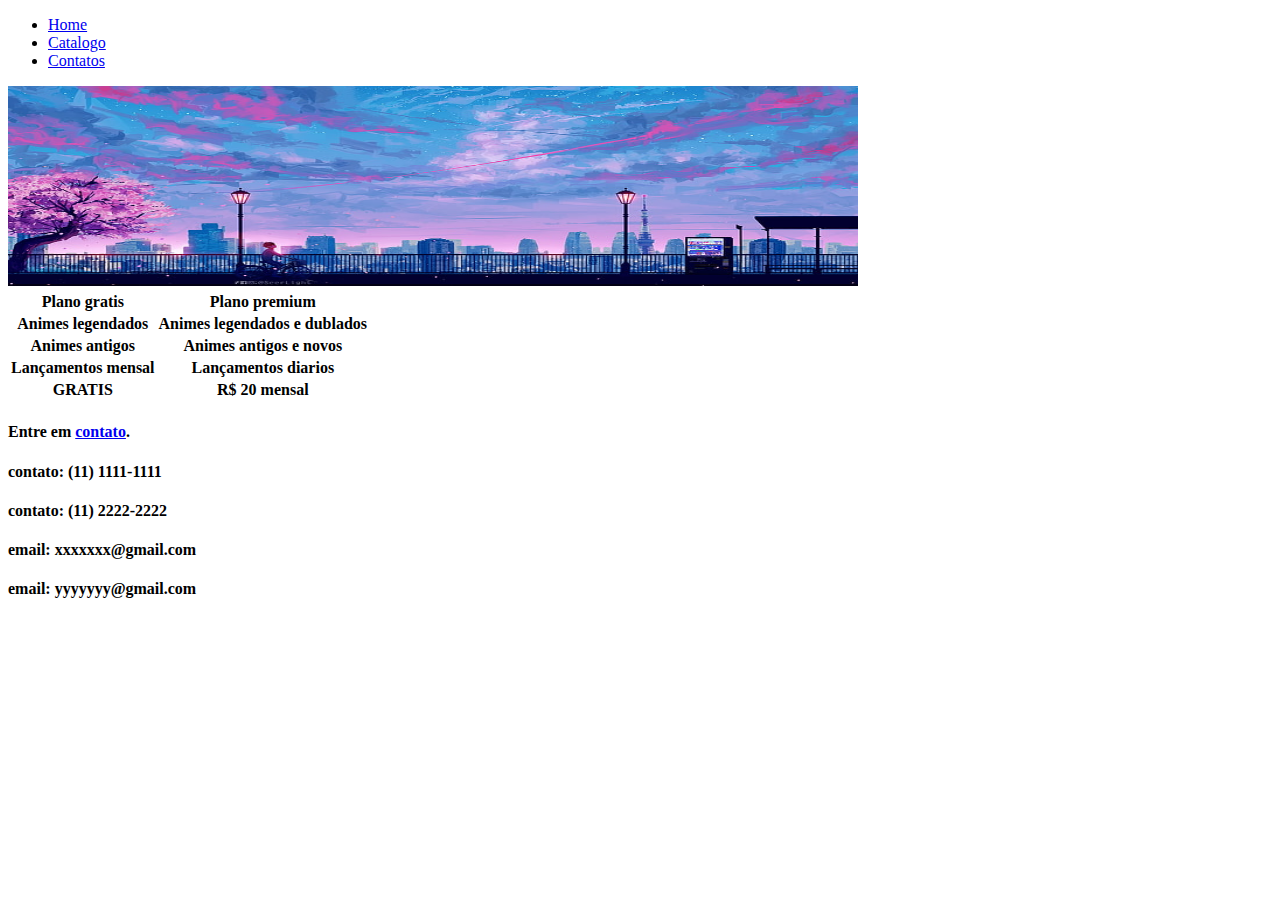
==== Desafio dois/assinaturas.html @ e2941bc1 "desafio html" ====
<!DOCTYPE html>
<html lang="en">
<head>
    <meta charset="UTF-8">
    <meta http-equiv="X-UA-Compatible" content="IE=edge">
    <meta name="viewport" content="width=device-width, initial-scale=1.0">
    <title>Template - Utilizar como modelo</title>
    <link rel="stylesheet" href="style.css">
</head>
<body>
    <div class="wrapper">
        <div class="menu">
            <!-- Aqui vai o seu menu -->
            <ul>
                <li><a href="homePage.html">Home</a></li>
                <li><a href="catalago.html">Catalogo</a></li>
                <li><a href="contatos.html">Contatos</a></li>
            </ul>
        </div>

        <div class="main">
            <div class="header">
                <img src="img/03.jpg" width="850" height="200" alt="">
            </div>
    
            <div class="content">
                <div id="tabela">
                    <tbody>
                            <table>
                                <tr>
                                    <th>Plano gratis</th>
                                    <th>Plano premium</th>
                                </tr>
                                <tr>
                                    <th>Animes legendados</th>
                                    <th>Animes legendados e dublados</th>
                                </tr>
                                <tr>
                                    <th>Animes antigos</th>
                                    <th>Animes antigos e novos</th>
                                </tr>
                                <tr>
                                    <th>Lançamentos mensal</th>
                                    <th>Lançamentos diarios</th>
                                </tr>
                                <tr>
                                    <th> GRATIS </th>
                                    <th>R$ 20 mensal </th>
                                </tr>
                            </table>       
                    </tbody>
                </div>    
                <h4>Entre em <a href="contatos.html">contato</a>. </h4>
            </div>
    
            <div class="footer">

                <article>
                    <h4>contato: (11) 1111-1111</h4>
                    <h4>contato: (11) 2222-2222</h4>
                </article>
                <article>
                    <h4>email: xxxxxxx@gmail.com</h4>
                    <h4>email: yyyyyyy@gmail.com</h4>
                </article>
                
            </div>
        </div>
    </div>
</body>
</html>
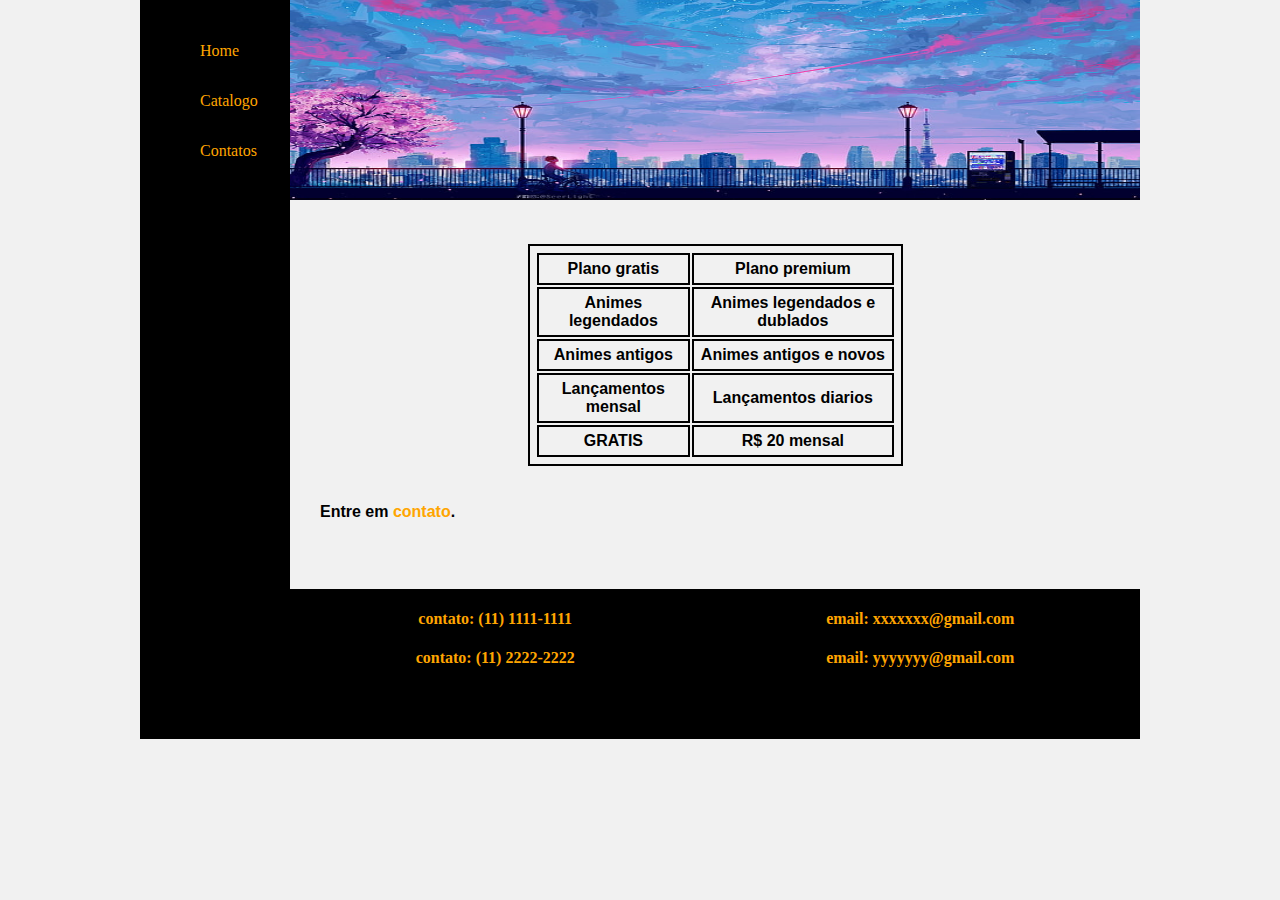
==== commit be5e85f4: "atualizando" ====
--- a/Desafio dois/assinaturas.html
+++ b/Desafio dois/assinaturas.html
@@ -4,7 +4,7 @@
     <meta charset="UTF-8">
     <meta http-equiv="X-UA-Compatible" content="IE=edge">
     <meta name="viewport" content="width=device-width, initial-scale=1.0">
-    <title>Template - Utilizar como modelo</title>
+    <title>Assinaturas</title>
     <link rel="stylesheet" href="style.css">
 </head>
 <body>
--- a/Desafio dois/style.css
+++ b/Desafio dois/style.css
@@ -0,0 +1,96 @@
+html, body {
+    margin: 0;
+}
+body {
+    background-color: #f1f1f1;
+    display: flex;
+    justify-content: center;
+}
+
+.wrapper {
+    width: 1000px;
+    display: flex;
+    margin: 0 auto;
+   /*  background-color: aquamarine; */
+}
+.main {
+    display: flex;
+    flex-flow: column;
+    width: 85%;
+}
+.menu {
+    width: 15%;
+    /* background-color: aqua; */
+    background-color: black;
+    padding: 10px 20px 0px;
+    text-decoration: none;
+    color: orange;
+}
+a {
+    text-decoration: none;
+    color: orange;
+    line-height: 50px;
+}
+li {
+    list-style-type: none;
+  }
+.header {
+    /* background-color: rgb(5, 108, 108); */
+    min-height: 150px;
+}
+.content {
+    font-family: Verdana, Geneva, Tahoma, sans-serif;
+    /* background-color: white; */
+    min-height: 300px;
+    padding: 10px;
+    margin: 20px;
+}
+
+#naruto{
+    margin: 30px;
+    padding: 10px;
+    display: flex;
+}
+#naruto{
+    justify-items: center;
+}
+#one{
+    margin: 30px;
+    padding: 10px;
+    display: flex;
+}
+#one{
+    justify-items: center;
+}
+#hunter{
+    margin: 30px;
+    padding: 10px;
+    display: flex;
+}
+#hunter{
+    justify-items: center;
+}
+.footer {
+    /* background-color: rgb(99, 56, 240); */
+    min-height: 150px;
+    background-color: black;
+    color: orange;
+    text-align: center;    
+}
+.footer {
+    display: flex;
+    justify-content: space-around;
+}
+table, th, td{
+    border: 2px solid;
+    margin: 10px;
+    padding: 5px;
+    text-align: center;
+    font-family: Arial, Helvetica, sans-serif;
+}
+#tabela{
+    width: 50% !important;margin: auto;
+}
+#map{
+    width: 50% !important;margin: auto;
+}
